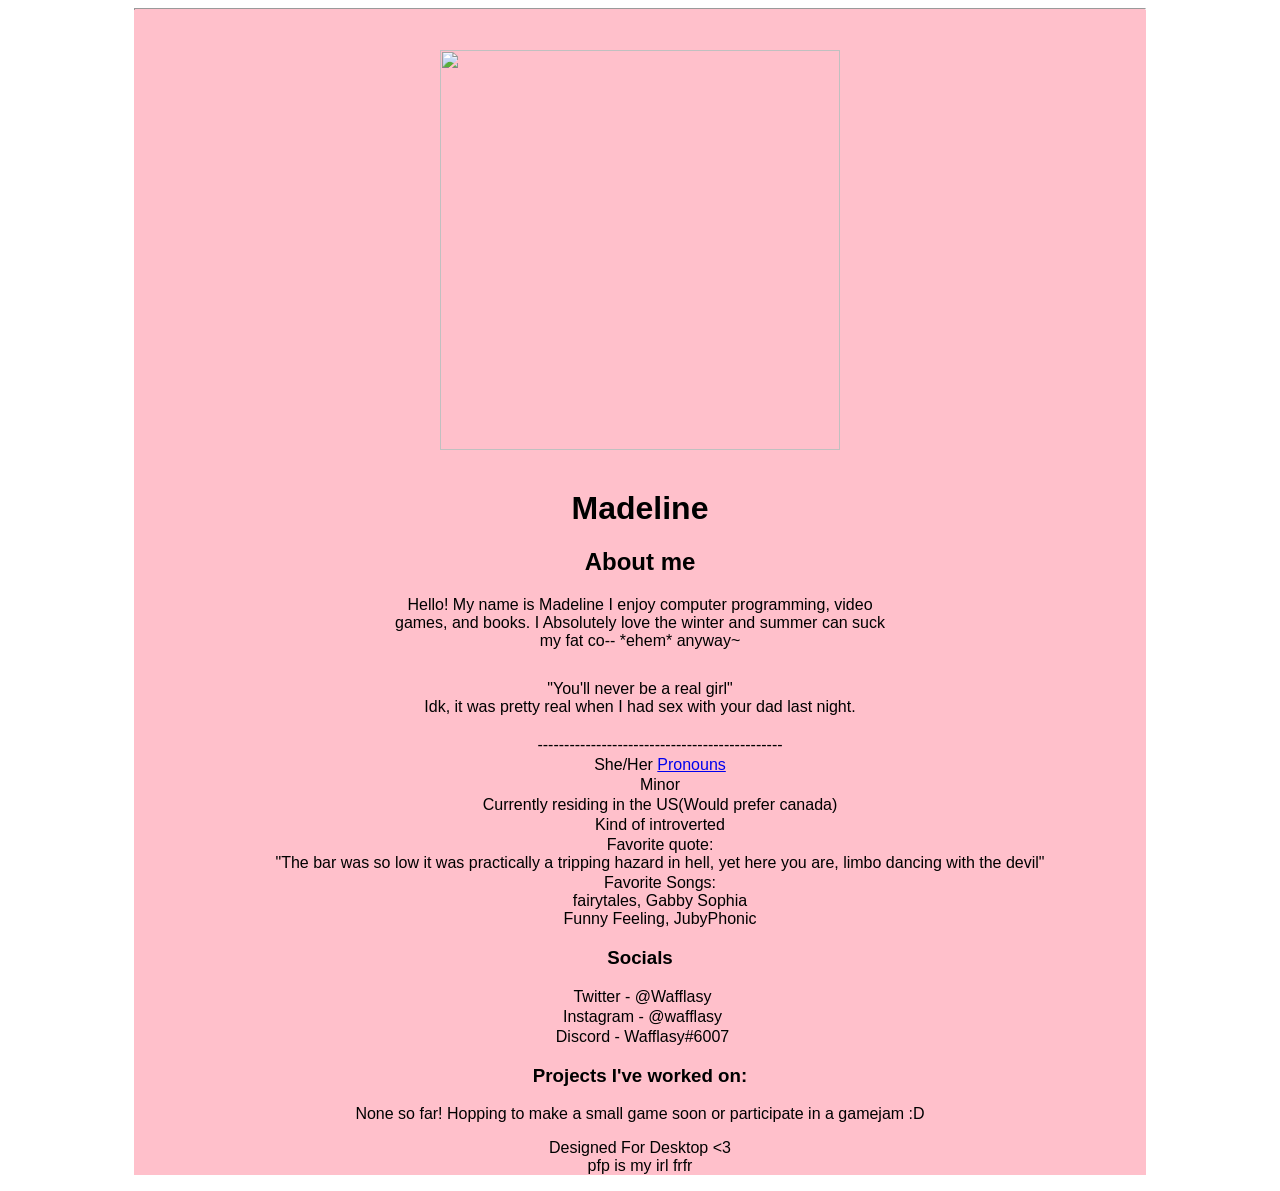
==== cloudflare/index.html @ 576bb0a6 "Commit" ====
<!DOCTYPE html>
<html lang="en">
  <head>
    <meta name="viewport" content="width=device-width, initial-scale=1.0" />
    <link rel="stylesheet" href="styles.css"></link>
    <meta charset="utf-8"></meta>
    <title>About Me</title>
  </head>
  <body {
  }>
  <div class="info">
    <!--Adds a pretty pink box above image-->
    <hr/>
   <main>
      <img src="https://i.imgur.com/4Pou1hn.png"  width="400" height="400"/>
      <h1>Madeline</h1>
      <section>
        <h2>About me</h2>
        <p class="para">
          Hello! My name is Madeline
          I enjoy computer programming, video games, and books.
          I Absolutely love the winter and summer can suck my fat co--
          *ehem* anyway~ 
        </p>
        <p class="para3">
          "You'll never be a real girl"<br> Idk, it was pretty real when I had sex with your dad last night.
        </p>
        <ul class="space1">
          <li>----------------------------------------------</li>
          <li> She/Her <a href="https://en.pronouns.page/@Maddyyyy">Pronouns</a></li>
          <li>Minor</li>
          <li>Currently residing in the US(Would prefer canada)</li>
          <li>Kind of introverted</li>
          <li>Favorite quote:<br> "The bar was so low it was practically a tripping hazard in hell, yet here you are, limbo dancing with the devil"</li>
          <li>Favorite Songs:<br>fairytales, Gabby Sophia<br>Funny Feeling, JubyPhonic</li>
        </ul>
        <h3>Socials</h3>
        <ul class="socials">
          <li>Twitter - @Wafflasy</li>
          <li>Instagram - @wafflasy</li>
          <li>Discord - Wafflasy#6007</li>
        </ul>
        <h3>Projects I've worked on:</h3>
        <p class="para2">
          None so far! Hopping to make a small game soon
          or participate in a gamejam :D
        </p>
      </section>
    </main>
    <footer>
      <p class="para2">
        Designed For Desktop <3 <br>pfp is my irl frfr
      </p>
    </footer>
  </div>  
  </body>
</html>
<!--Add socials, twitter, insta, disc, etc-->
---- cloudflare/styles.css ----
h1, h2, li, h3, img {
   text-align: center;
  }
  li {
    margin: 2px 0;
  }
  body {
    font-family: sans-serif;
  }
  ul {
    text-align: center;
    list-style-type: none
  }
  .info {
    width: 80%;
    margin-left: auto;
    margin-right: auto;
    background-color: pink;
  }
  hr {
    background-color: pink;
    border-bottom: pink;
    height: 1px;
  }
  img {
  display: block;
  margin-top: 40px;
  margin-left: auto;
  margin-right: auto;
  margin-bottom: 40px;
}
.para {
  text-align: center;
  max-width: 500px;
  overflow-wrap: break-word;
  margin: 0 auto;
}
.space1 {
  margin-bottom: 0px;
}
.socials {
  padding-right: 35px;
}
.para2 {
  text-align: center;
}
.para3 {
  text-align: center;
  margin-top: 30px;
  margin-bottom: 20px;
}
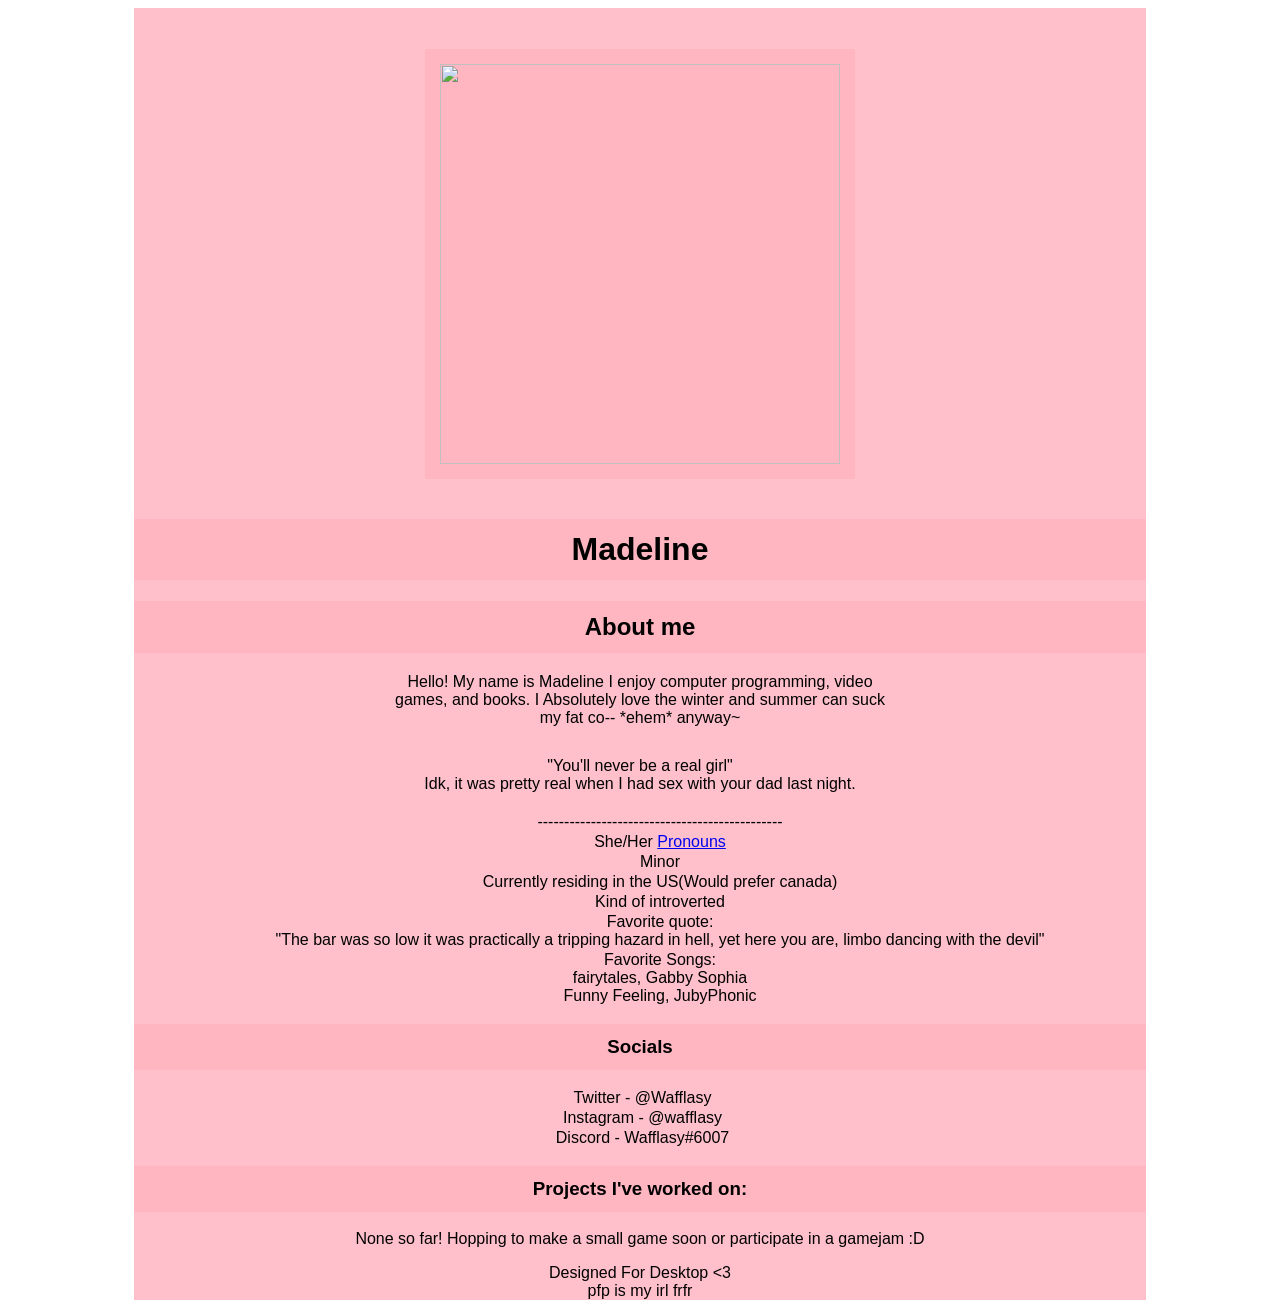
==== commit 879513c4: "AAAAAAAAAAA" ====
--- a/cloudflare/index.html
+++ b/cloudflare/index.html
@@ -8,14 +8,14 @@
   </head>
   <body {
   }>
-  <div class="info">
+  <div class="background">
     <!--Adds a pretty pink box above image-->
     <hr/>
    <main>
-      <img src="https://i.imgur.com/4Pou1hn.png"  width="400" height="400"/>
-      <h1>Madeline</h1>
+      <img class="image-border" src="https://i.imgur.com/4Pou1hn.png"  width="400" height="400"/>
+      <h1 class="name">Madeline</h1>
       <section>
-        <h2>About me</h2>
+        <h2 class="about">About me</h2>
         <p class="para">
           Hello! My name is Madeline
           I enjoy computer programming, video games, and books.
@@ -34,13 +34,13 @@
           <li>Favorite quote:<br> "The bar was so low it was practically a tripping hazard in hell, yet here you are, limbo dancing with the devil"</li>
           <li>Favorite Songs:<br>fairytales, Gabby Sophia<br>Funny Feeling, JubyPhonic</li>
         </ul>
-        <h3>Socials</h3>
+        <h3 class="about">Socials</h3>
         <ul class="socials">
           <li>Twitter - @Wafflasy</li>
           <li>Instagram - @wafflasy</li>
           <li>Discord - Wafflasy#6007</li>
         </ul>
-        <h3>Projects I've worked on:</h3>
+        <h3 class="about">Projects I've worked on:</h3>
         <p class="para2">
           None so far! Hopping to make a small game soon
           or participate in a gamejam :D
--- a/cloudflare/styles.css
+++ b/cloudflare/styles.css
@@ -11,7 +11,7 @@
     text-align: center;
     list-style-type: none
   }
-  .info {
+  .background {
     width: 80%;
     margin-left: auto;
     margin-right: auto;
@@ -19,7 +19,7 @@
   }
   hr {
     background-color: pink;
-    border-bottom: pink;
+    border: pink;
     height: 1px;
   }
   img {
@@ -48,4 +48,21 @@
   text-align: center;
   margin-top: 30px;
   margin-bottom: 20px;
+}
+.image-border {
+  background-color: lightpink;
+  border: 5px solid lightpink;
+  padding: 10px
+}
+.name {
+  background-color: lightpink;
+  border: 2px solid lightpink;
+  font-family: 'Trebuchet MS', 'Lucida Sans Unicode', 'Lucida Grande', 'Lucida Sans', Arial, sans-serif;
+  padding: 10px
+}
+.about {
+  background-color: lightpink;
+  border: 2px solid lightpink;
+  font-family: 'Trebuchet MS', 'Lucida Sans Unicode', 'Lucida Grande', 'Lucida Sans', Arial, sans-serif;
+  padding: 10px
 }
